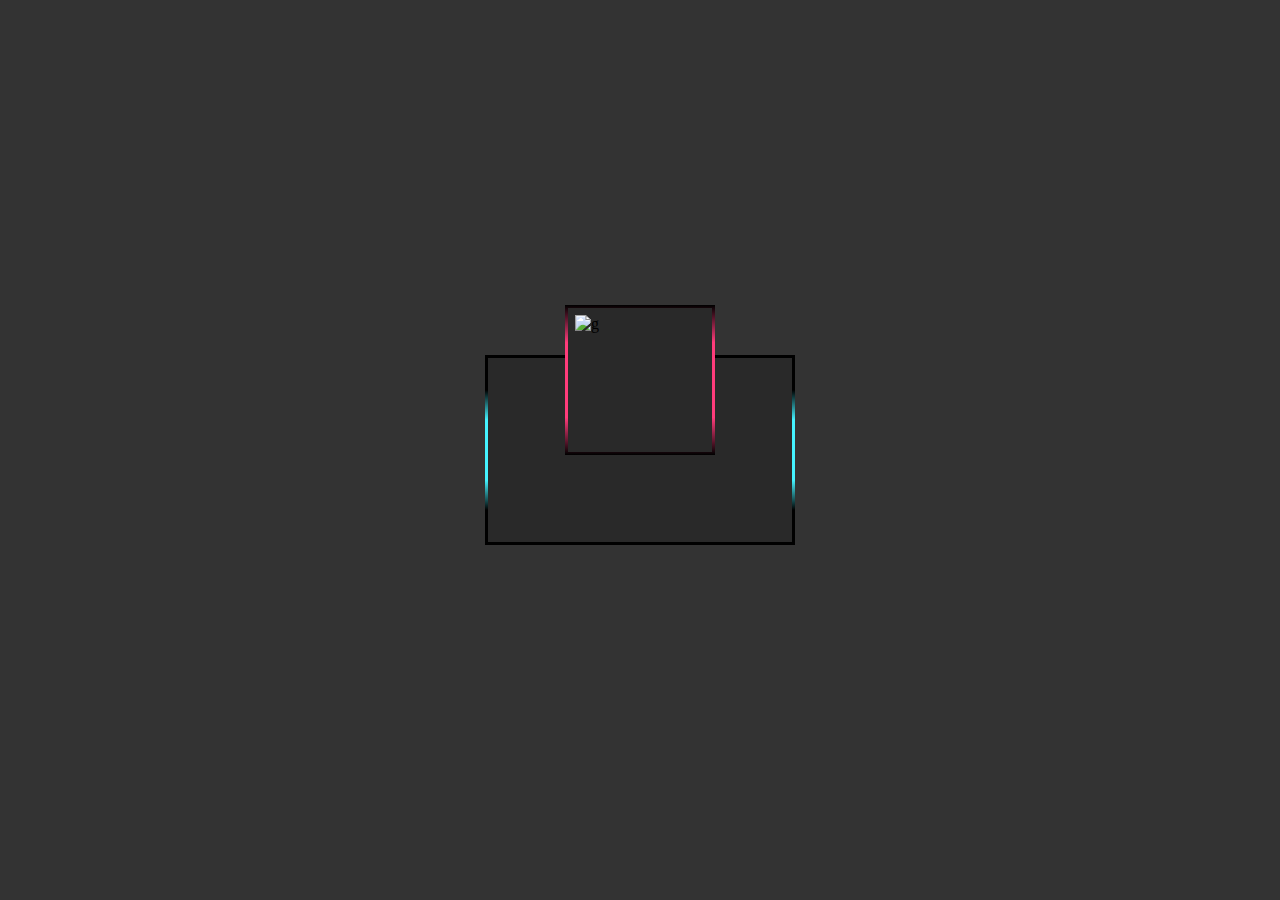
==== cardNeon/index.html @ 0022ea76 "agregando 2 pryectos" ====
<!DOCTYPE html>
<html lang="en">
<head>
    <meta charset="UTF-8">
    <meta http-equiv="X-UA-Compatible" content="IE=edge">
    <meta name="viewport" content="width=device-width, initial-scale=1.0">
    <title>Document</title>
    <link rel="stylesheet" href="style.css">
</head>
<body>
    <div class="card">
        <div class="lines"></div>
        <div class="imgBox">
            <img src="a.jpg" alt="g" >
        </div>
        <div class="content">
            <div class="details">
                <h2>Ramdon Name</h2>
            </div>
        </div>
    </div>
</body>
</html>
---- cardNeon/style.css ----
*{
    margin: 0;
    padding: 0;
    box-sizing: border-box;
}
body{
    display: flex;
    justify-content: center;
    align-items: center;
    min-height: 100vh;
    background-color: #333;
}
.card{
    position: relative;
    width: 310px;
    height: 190px;
    background: #fff;
    transition: 0.5s;
}
.card:hover{
    height: 450px;

}
.card .lines{
    position: absolute;
    inset: 0;
    background: #000;
    overflow: hidden;
}
.card .lines::before{
    content: "";
    position: absolute;
    top: 50%;
    left: 50%;
    transform: translate(-50%,-50%);
    width: 600px;
    height: 120px;
    background: linear-gradient(transparent, #45f3ff,#45f3ff,#45f3ff,transparent);
    animation: animate 4s linear infinite;
}

@keyframes animate{
    0%{
        transform: translate(-50%,-50%) rotate(0deg);
    }
    100%{
        transform: translate(-50%,-50%) rotate(360deg);
    }
}
.card .lines::after{
    position: absolute;
    inset: 3px;
    content: '';
    background: #292929;
}
.card .imgBox{
    position: absolute;
    top: -50px;
    left:50%;
    transform: translateX(-50%);
    width: 150px;
    height: 150px;
    background: #000;
    transition: 0.5s;
    overflow: hidden;
    z-index: 10;
}
.card:hover .imgBox{
width: 250px;
height: 250px;
}
.card .imgBox::before{
    content: "";
    position: absolute;
    top: 50%;
    left: 50%;
    width: 500px;
    height: 150px;
    transform: translate(-50%,-50%);
    background: linear-gradient(transparent, #ff3c7b,#ff3c7b,#ff3c7b,transparent);
    animation: animate2 6s linear infinite;
}

@keyframes animate2{
    0%{
        transform: translate(-50%,-50%) rotate(360deg);
    }
    100%{
        transform: translate(-50%,-50%) rotate(0deg);
    }
}
.card .imgBox::after{
    position: absolute;
    inset: 3px;
    content: '';
    background: #292929;
}
.card .imgBox img{
    position: absolute;
    top: 10px;
    left: 10px;
    width: calc(100% - 20px);
    height: calc(100% - 20px); 
    z-index: 1;
}
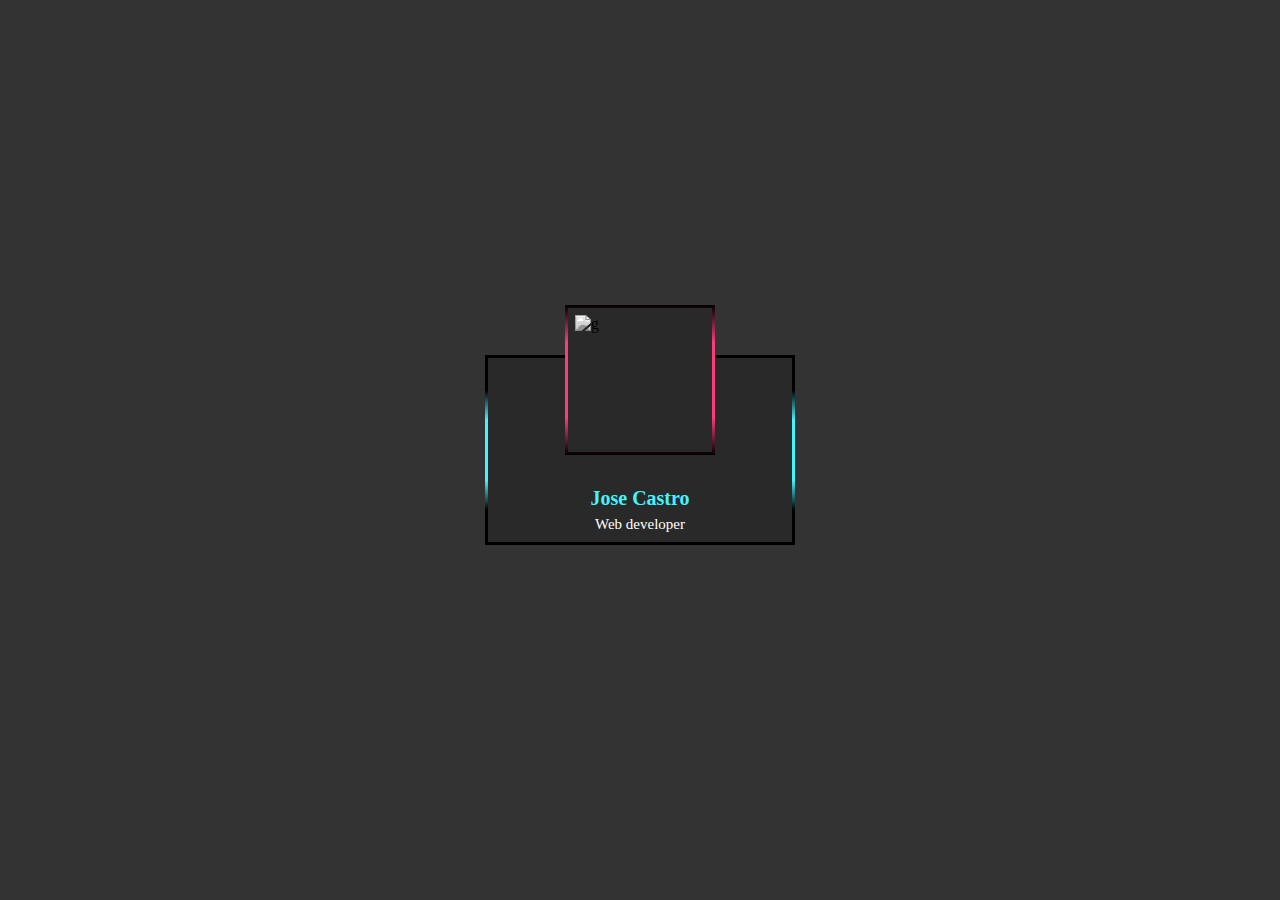
==== commit 7dd55951: "terminando card neon" ====
--- a/cardNeon/index.html
+++ b/cardNeon/index.html
@@ -15,7 +15,17 @@
         </div>
         <div class="content">
             <div class="details">
-                <h2>Ramdon Name</h2>
+                <h2>Jose Castro<br><span>Web developer</span></h2>
+                <div class="data">
+                    <h3>342 <br><span>Post</span></h3>
+                    <h3>120k <br><span>Followers</span></h3>
+                    <h3>3030 <br><span>Folowings</span></h3>
+                </div>
+               
+                <div class="actionbtn">
+                    <button >Follow</button>
+                    <button>Message</button>
+                </div>
             </div>
         </div>
     </div>
--- a/cardNeon/style.css
+++ b/cardNeon/style.css
@@ -102,4 +102,86 @@
     width: calc(100% - 20px);
     height: calc(100% - 20px); 
     z-index: 1;
+    filter: grayscale(1);
+    transition: 0.5s;
+}
+.card:hover .imgBox img{
+    filter: grayscale(0);
+}
+.card .content{
+    position: absolute;
+    width: 100%;
+    height: 100%;
+    display: flex;
+    justify-content: center;
+    align-items: center;
+    overflow: hidden;
+}
+.card .content .details{
+    padding: 40px;
+    text-align: center;
+    width: 100%;
+    transition: 0.5s ;
+    transform: translateY(145px);
+}
+.card:hover .content .details{
+    transform: translateY(100px);
+
+}
+.card .content .details h2{
+    font-size: 1.25em;
+    font-weight: 600;
+    color: #45f3ff;
+    line-height: 1.2em;
+}
+.card .content .details h2 span{
+    font-size: 0.75em;
+    font-weight: 500;
+    color: #fff;
+}
+.card .content .details .data{
+    display: flex;
+    justify-content: space-between;
+    margin:45px 0 ;
+}
+.card .content .details .data h3{
+    font-size: 1em;
+    color: #45f3ff;
+    line-height: 1.2em;
+    font-weight: 600;
+}
+.card .content .details .data h3 span{
+    font-size: 0.85em;
+    font-weight: 400;
+    color: #fff;
+}
+.actionbtn{
+    display: flex;
+    justify-content: space-between;
+    gap: 20px;
+}
+.actionbtn button{
+    padding: 10px;
+    border: none;
+    outline: none;
+    border-radius: 5px;
+    font-size: 1em;
+    font-weight: 500;
+    background: #45f3ff;
+    color: #222;
+    cursor: pointer;
+    opacity: 0.8;
+    max-width: 100px;
+}
+.actionbtn button:active{
+    transform: scale(.9);
+}
+
+.actionbtn button:nth-child(2){
+    background-color: #fff;
+   
+    
+}
+.actionbtn button:hover{
+    opacity: 1;
 }